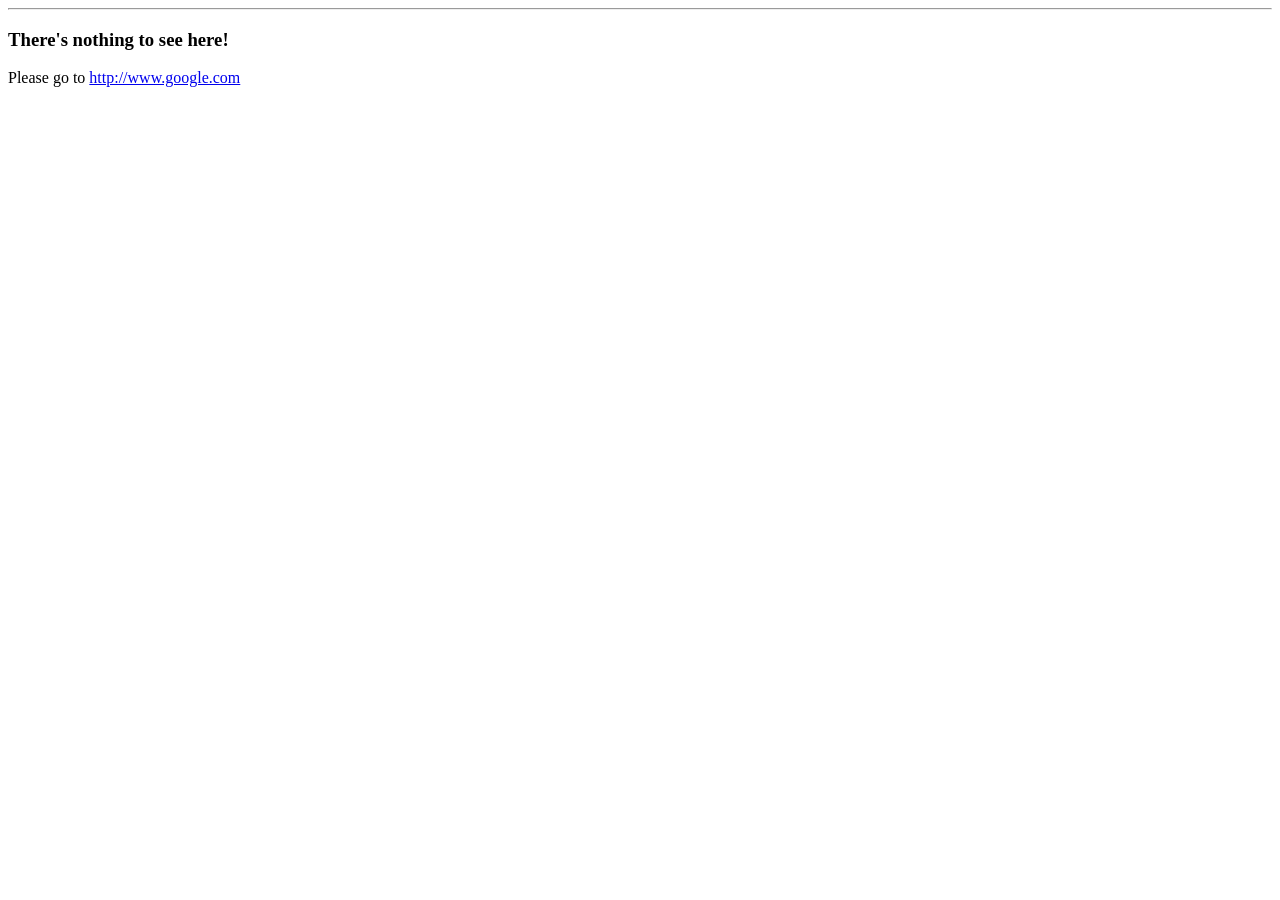
==== std-upstream-proxy-nginx/admin-site/index.html @ f6b694af "added whole new deployment for NGINX UPSTREAM PROXY only webservices" ====
<html>
<head>
        <title><?= $_SERVER["SERVER_NAME"] ?></title>
</head>

<body>
        <p>
        <h1><?= $_SERVER["SERVER_NAME"] ?></h1>
        <hr>
        <p>
        <h3>There's nothing to see here!</h3>
        <p>
        Please go to <a href="http://www.google.com/">http://www.google.com</a>
        </p>

</body>
</html>
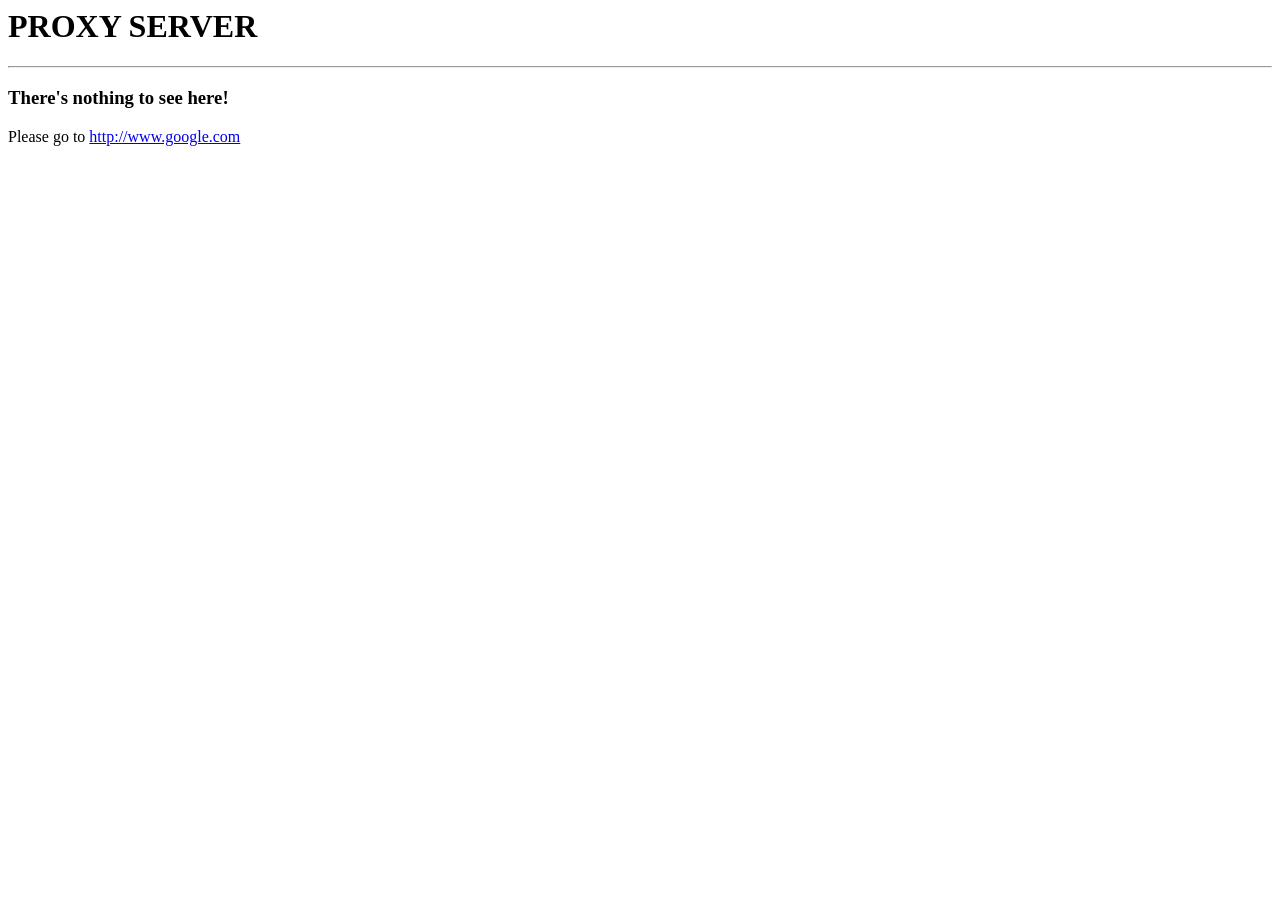
==== commit f70222e3: "changed admin site, bec. of no PHP" ====
--- a/std-upstream-proxy-nginx/admin-site/index.html
+++ b/std-upstream-proxy-nginx/admin-site/index.html
@@ -1,11 +1,11 @@
 <html>
 <head>
-        <title><?= $_SERVER["SERVER_NAME"] ?></title>
+        <title>PROXY SERVER</title>
 </head>
 
 <body>
         <p>
-        <h1><?= $_SERVER["SERVER_NAME"] ?></h1>
+        <h1>PROXY SERVER</h1>
         <hr>
         <p>
         <h3>There's nothing to see here!</h3>
